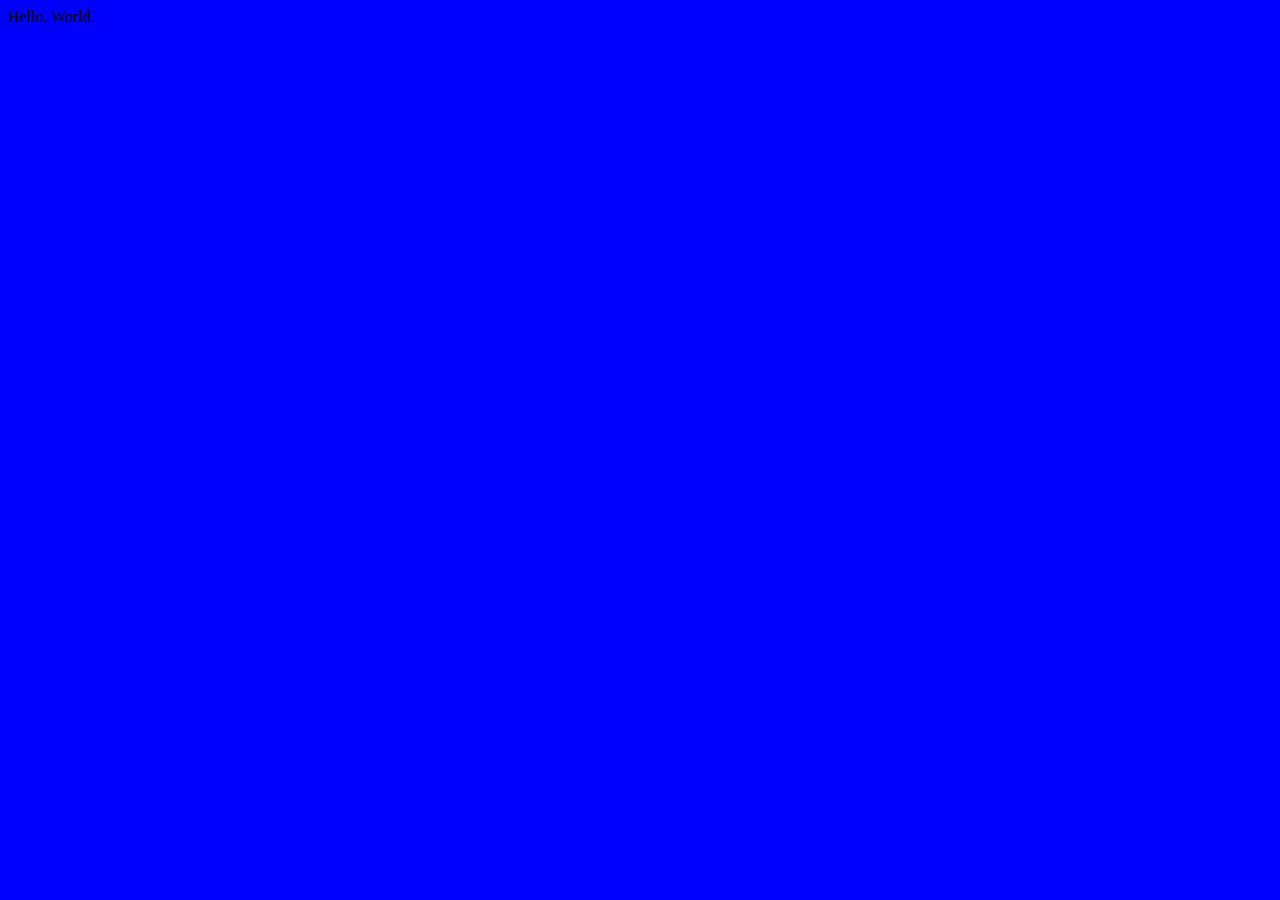
==== index.html @ 9da273fa "Add index.html and style.css for init project" ====
<!DOCTYPE html>
<html lang="en">
<head>
    <meta charset="UTF-8">
    <meta name="viewport" content="width=device-width, initial-scale=1.0">
    <title>Document</title>
    <link rel="stylesheet" href="./style.css">
</head>
<body>
    Hello, World
</body>
</html>
---- style.css ----
body {
    background-color: blue;
}
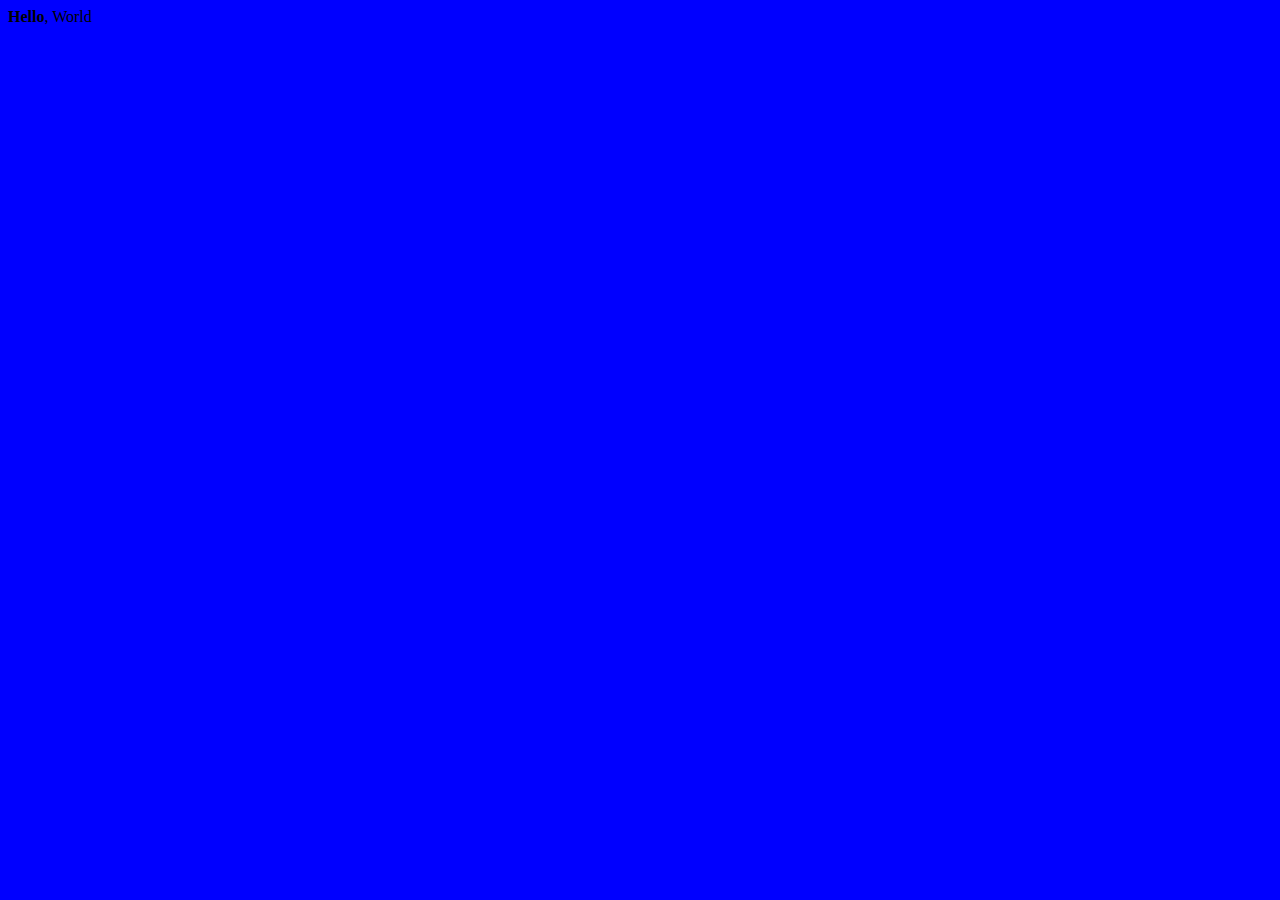
==== commit a88cae8f: "Add bold to 'hello' text" ====
--- a/index.html
+++ b/index.html
@@ -7,6 +7,6 @@
     <link rel="stylesheet" href="./style.css">
 </head>
 <body>
-    Hello, World
+    <b>Hello</b>, World
 </body>
 </html>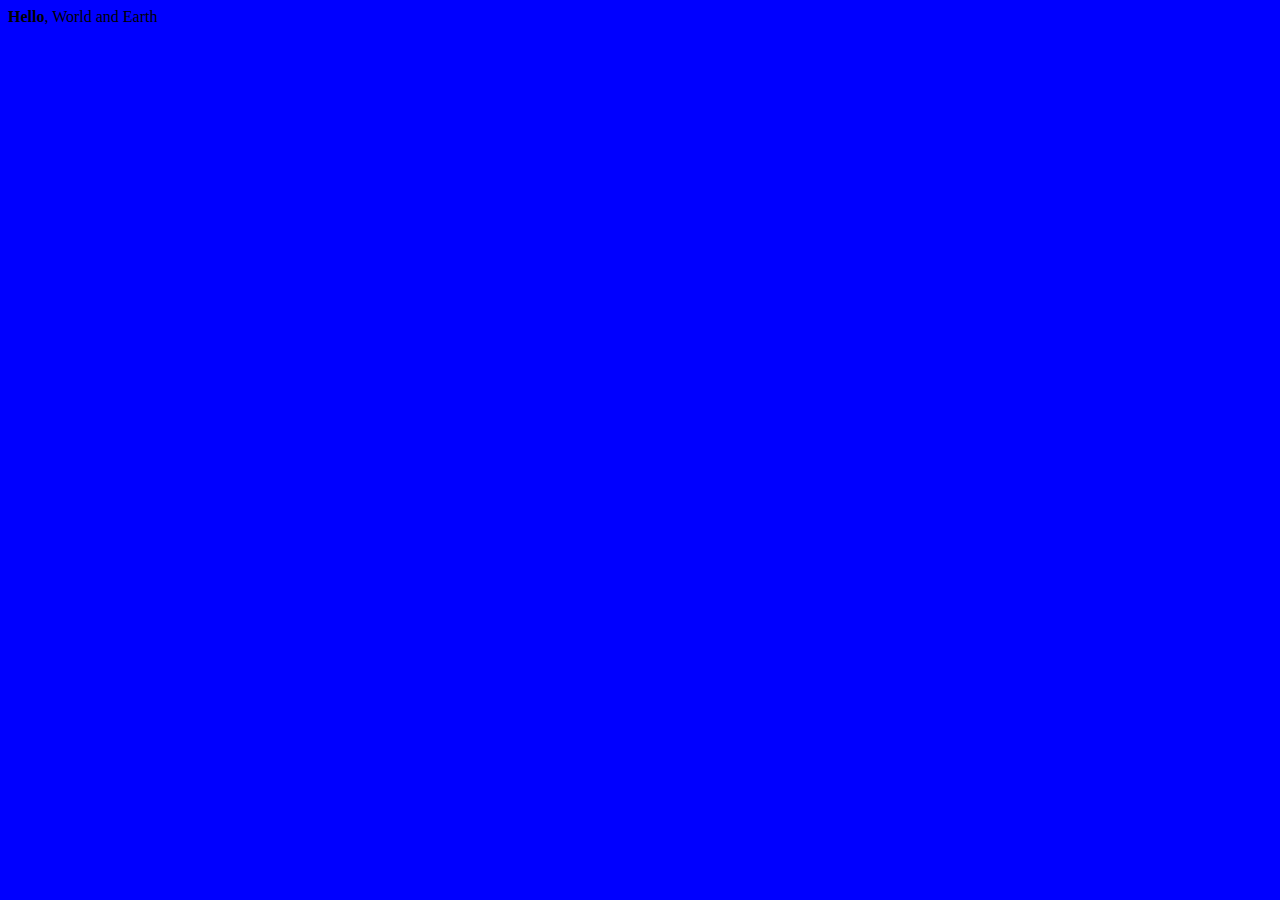
==== commit 05b83f7c: "fix text in index.html" ====
--- a/index.html
+++ b/index.html
@@ -7,6 +7,6 @@
     <link rel="stylesheet" href="./style.css">
 </head>
 <body>
-    <b>Hello</b>, World
+    <b>Hello</b>, World and Earth
 </body>
 </html>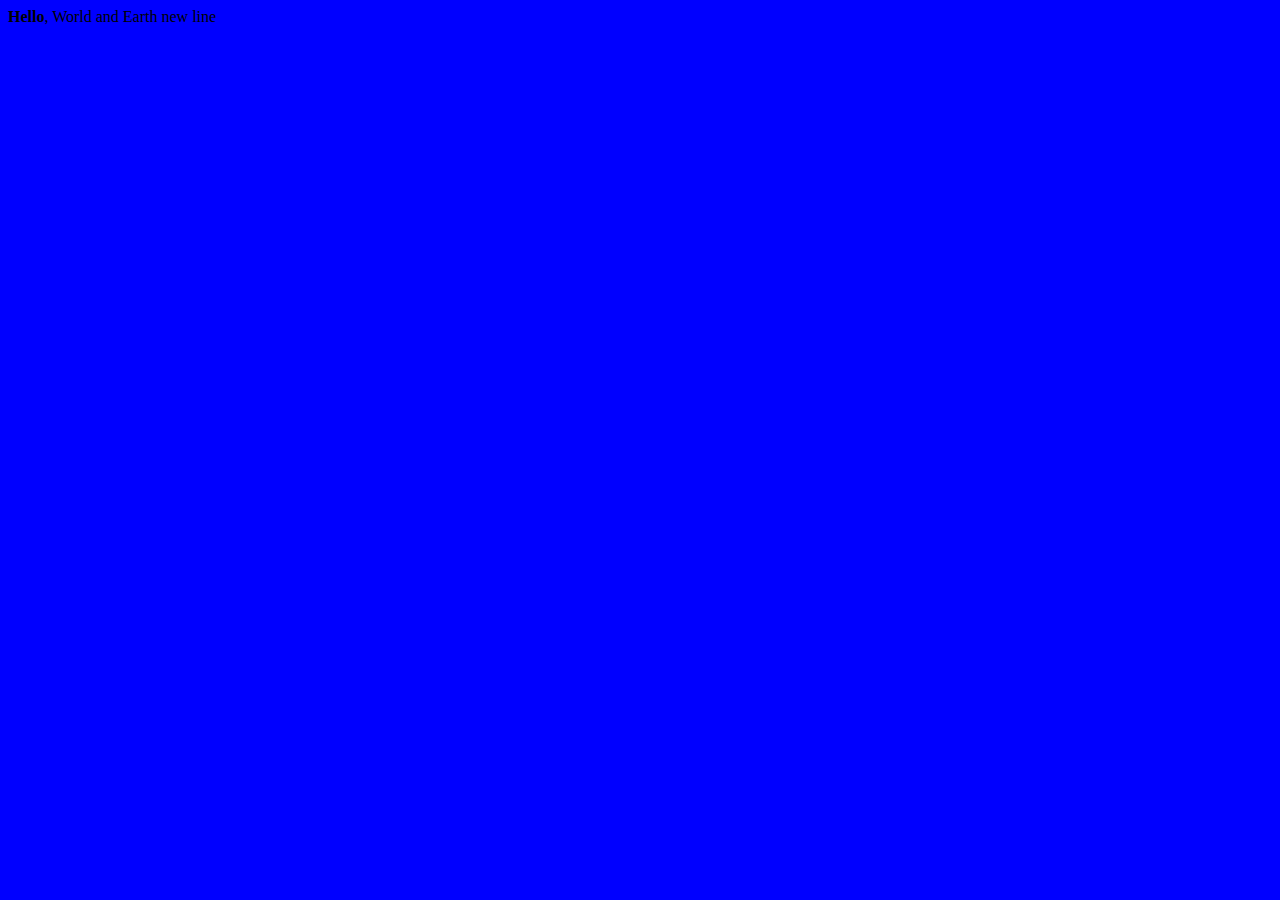
==== commit 215d14cb: "update index.html and register.html" ====
--- a/index.html
+++ b/index.html
@@ -8,5 +8,6 @@
 </head>
 <body>
     <b>Hello</b>, World and Earth
+    new line
 </body>
 </html>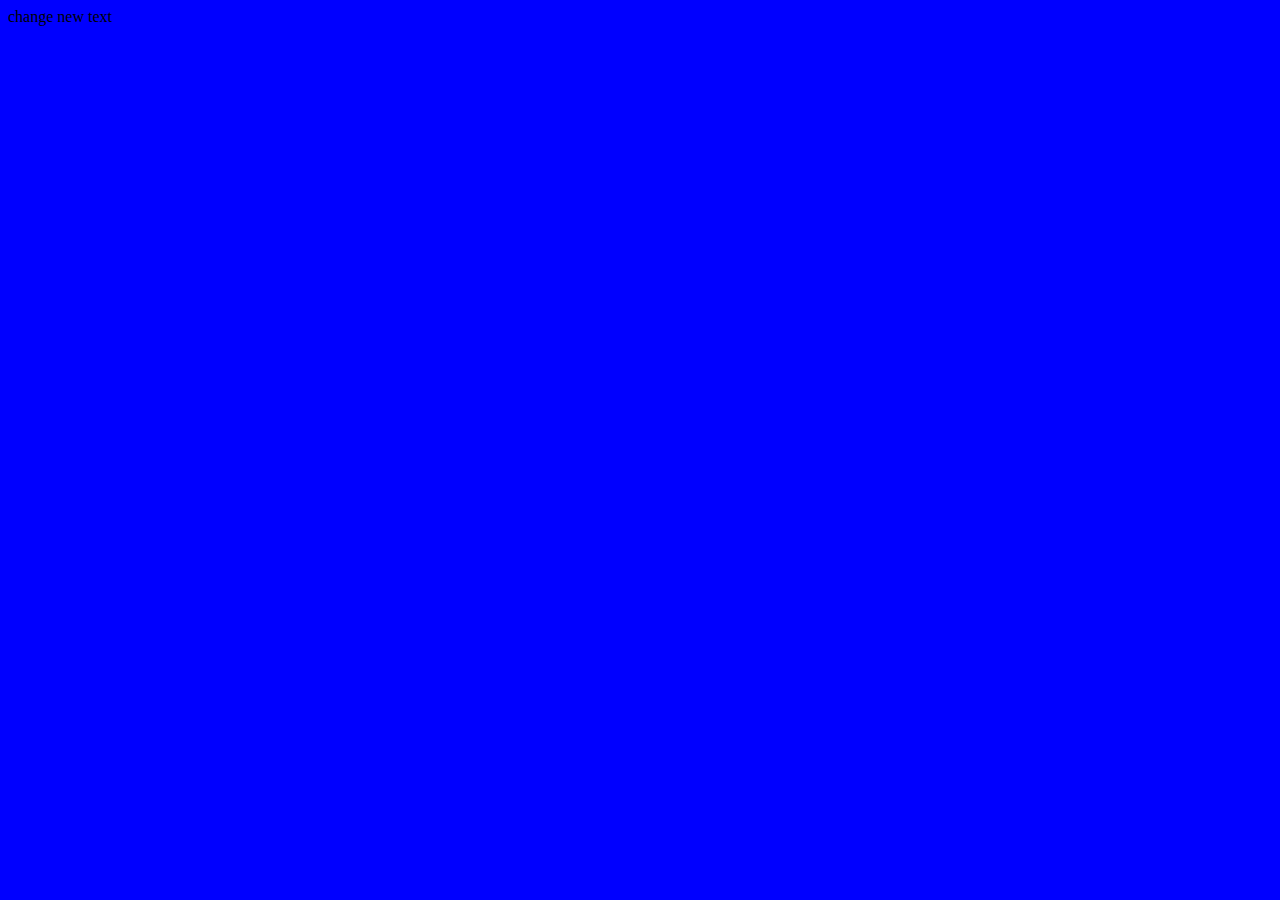
==== commit 6daea42d: "change text in index.html" ====
--- a/index.html
+++ b/index.html
@@ -7,7 +7,6 @@
     <link rel="stylesheet" href="./style.css">
 </head>
 <body>
-    <b>Hello</b>, World and Earth
-    new line
+    change new text
 </body>
 </html>--- a/style.css
+++ b/style.css
@@ -1,3 +1,11 @@
 body {
     background-color: blue;
+}
+
+a {
+<<<<<<< HEAD
+    text-align: left;
+=======
+    text-align: center;
+>>>>>>> feature/new-page
 }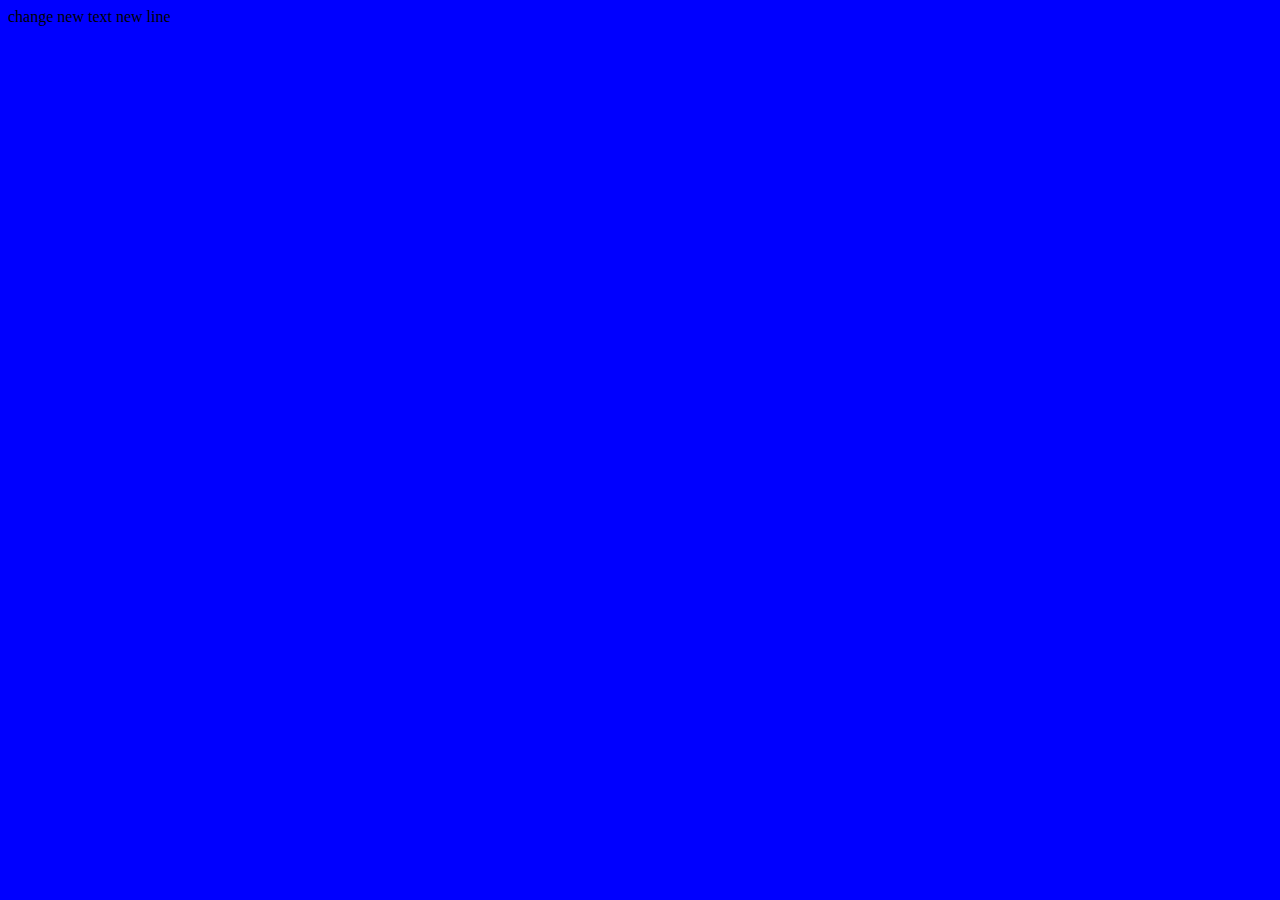
==== commit f8674de7: "add new line" ====
--- a/index.html
+++ b/index.html
@@ -8,5 +8,6 @@
 </head>
 <body>
     change new text
+    new line
 </body>
 </html>